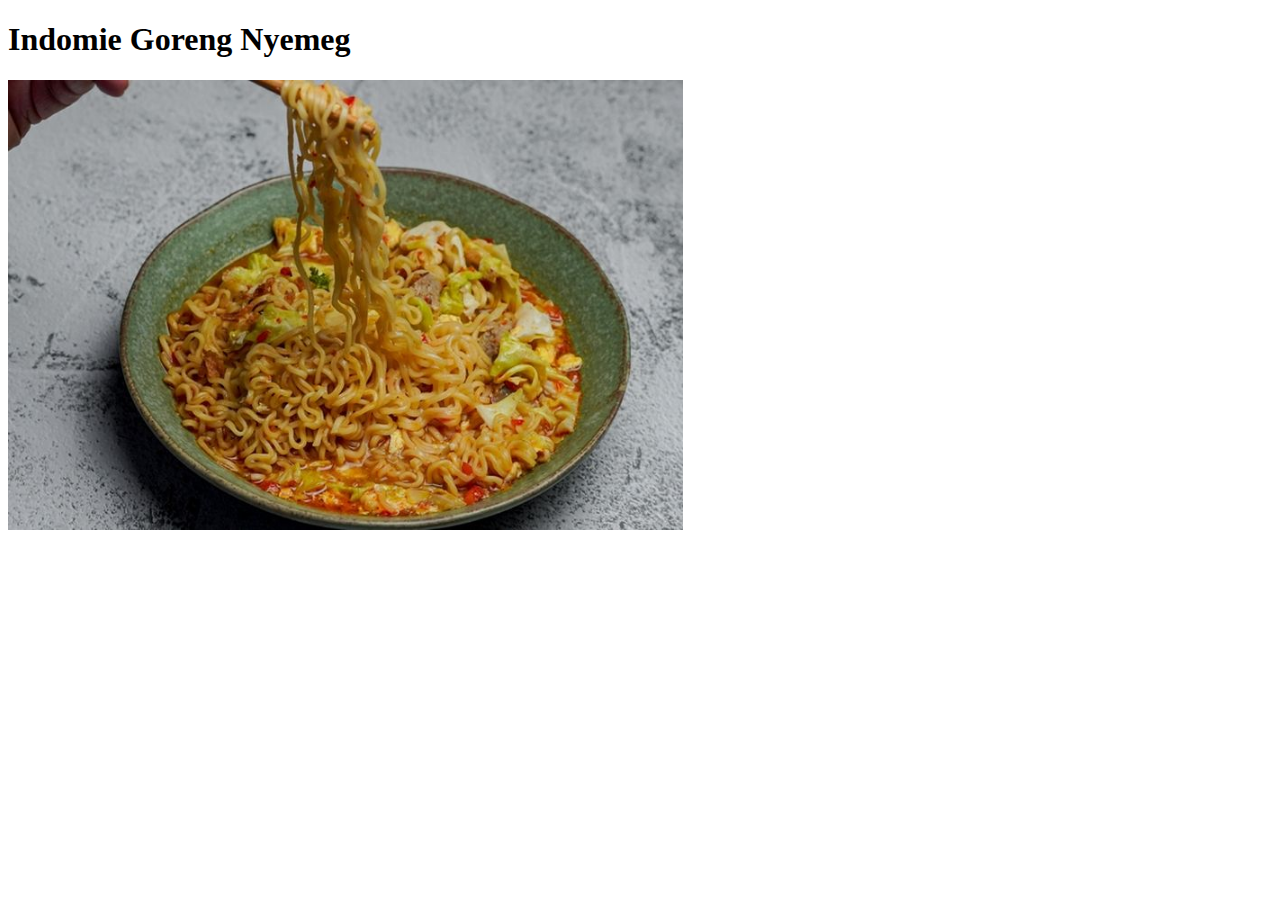
==== recipes/recipes1.html @ 86405707 "making recipes 1 html file and add images" ====
<!DOCTYPE html>
<html lang="en">
<head>
    <meta charset="UTF-8">
    <meta name="viewport" content="width=device-width, initial-scale=1.0">
    <title>Indomie Goreng Nyemeg</title>
    <link rel="stylesheet" href="/style.css">
</head>
<body>
    <div class="Recipes1">
        <h1>Indomie Goreng Nyemeg</h1>
        <img id="indomie" src="/Images/Indomie.jpg" alt="Indomie Goreng Nyemeg">

        
    </div>
</body>
</html>
---- style.css ----
img {
    height: 450px;
}

#indomie {
    height: 450px;
}
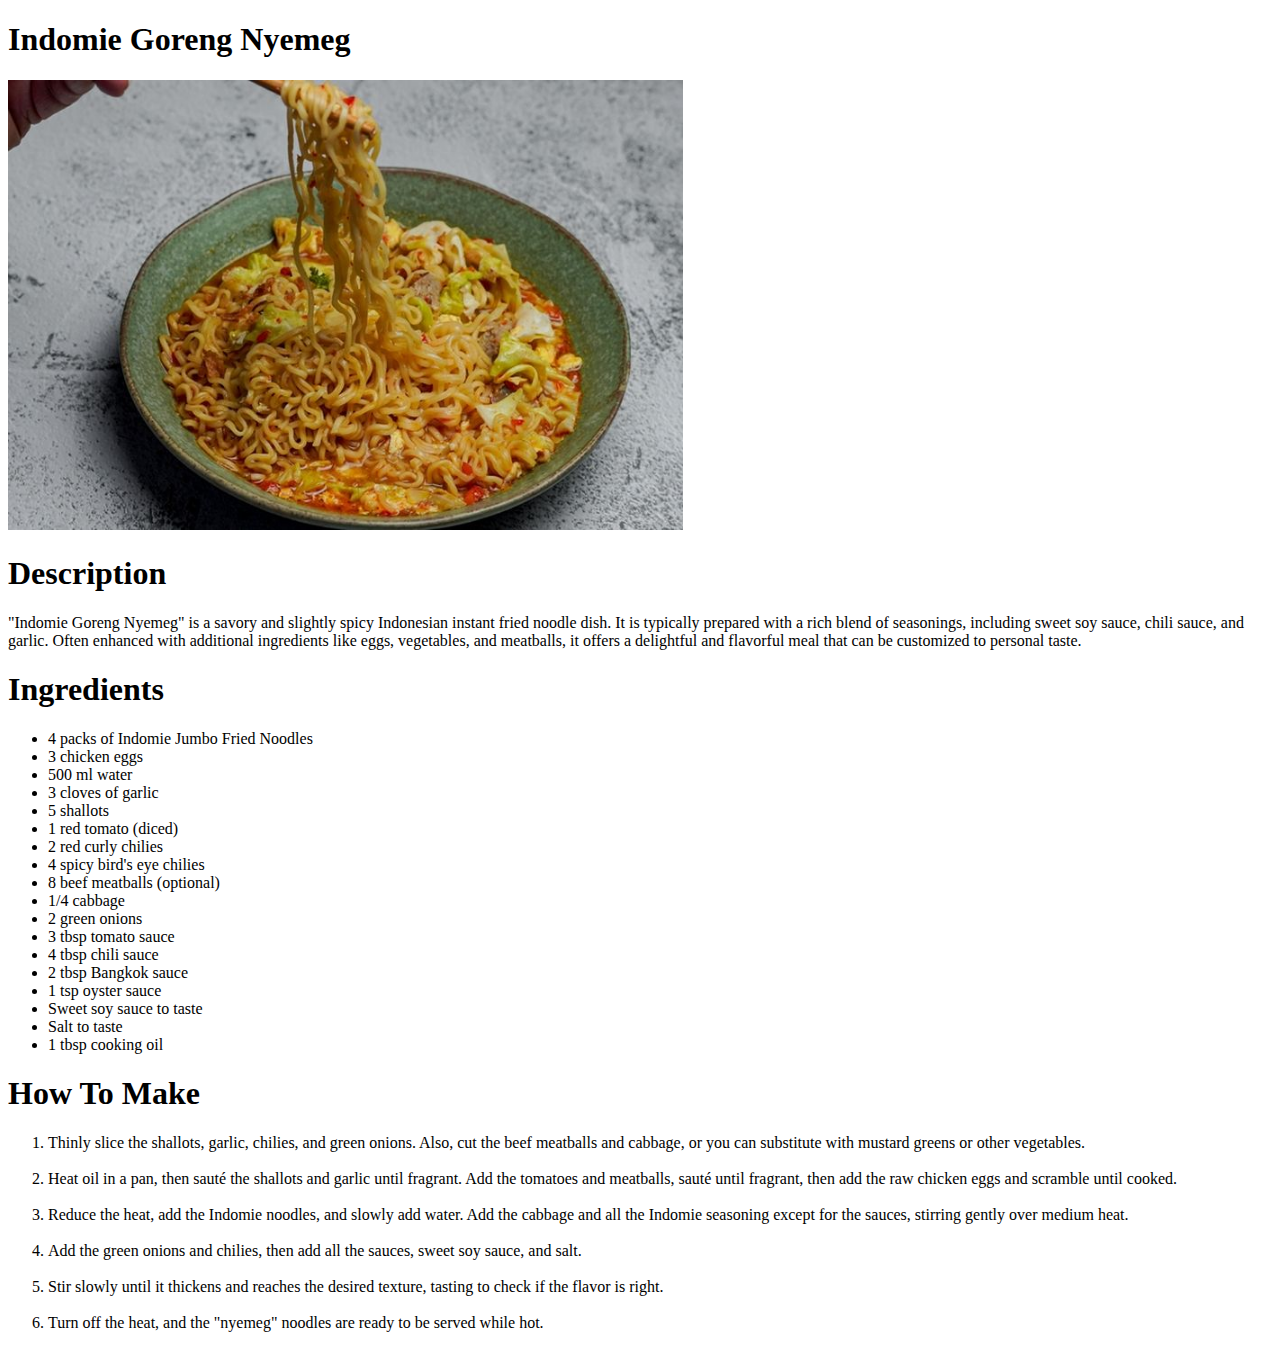
==== commit c84b74a1: "added ingredient and how to make list in recipes1 file" ====
--- a/recipes/recipes1.html
+++ b/recipes/recipes1.html
@@ -11,7 +11,45 @@
         <h1>Indomie Goreng Nyemeg</h1>
         <img id="indomie" src="/Images/Indomie.jpg" alt="Indomie Goreng Nyemeg">
 
+        <h1>Description</h1>
+        <p>"Indomie Goreng Nyemeg" is a savory and slightly spicy Indonesian instant fried noodle dish. It is typically prepared with a rich blend of seasonings, including sweet soy sauce, chili sauce, and garlic. Often enhanced with additional ingredients like eggs, vegetables, and meatballs, it offers a delightful and flavorful meal that can be customized to personal taste.</p>
         
+        <div>
+            <h1>Ingredients</h1>
+            <ul>
+                <li>4 packs of Indomie Jumbo Fried Noodles</li>
+                <li>3 chicken eggs</li>
+                <li>500 ml water</li>
+                <li>3 cloves of garlic</li>
+                <li>5 shallots</li>
+                <li>1 red tomato (diced)</li>
+                <li>2 red curly chilies</li>
+                <li>4 spicy bird's eye chilies</li>
+                <li>8 beef meatballs (optional)</li>
+                <li>1/4 cabbage</li>
+                <li>2 green onions</li>
+                <li>3 tbsp tomato sauce</li>
+                <li>4 tbsp chili sauce</li>
+                <li>2 tbsp Bangkok sauce</li>
+                <li>1 tsp oyster sauce</li>
+                <li>Sweet soy sauce to taste</li>
+                <li>Salt to taste</li>
+                <li>1 tbsp cooking oil</li>
+            </ul>
+        </div>
+
+        <div>
+            <h1>How To Make</h1>
+            <ol>
+                <li>Thinly slice the shallots, garlic, chilies, and green onions. Also, cut the beef meatballs and cabbage, or you can substitute with mustard greens or other vegetables.</li><br>
+                <li>Heat oil in a pan, then sauté the shallots and garlic until fragrant. Add the tomatoes and meatballs, sauté until fragrant, then add the raw chicken eggs and scramble until cooked.</li><br>
+                <li>Reduce the heat, add the Indomie noodles, and slowly add water. Add the cabbage and all the Indomie seasoning except for the sauces, stirring gently over medium heat.</li><br>
+                <li>Add the green onions and chilies, then add all the sauces, sweet soy sauce, and salt.</li><br>
+                <li>Stir slowly until it thickens and reaches the desired texture, tasting to check if the flavor is right.</li><br>
+                <li>Turn off the heat, and the "nyemeg" noodles are ready to be served while hot.</li><br>
+            </ol>
+        </div>
+
     </div>
 </body>
 </html>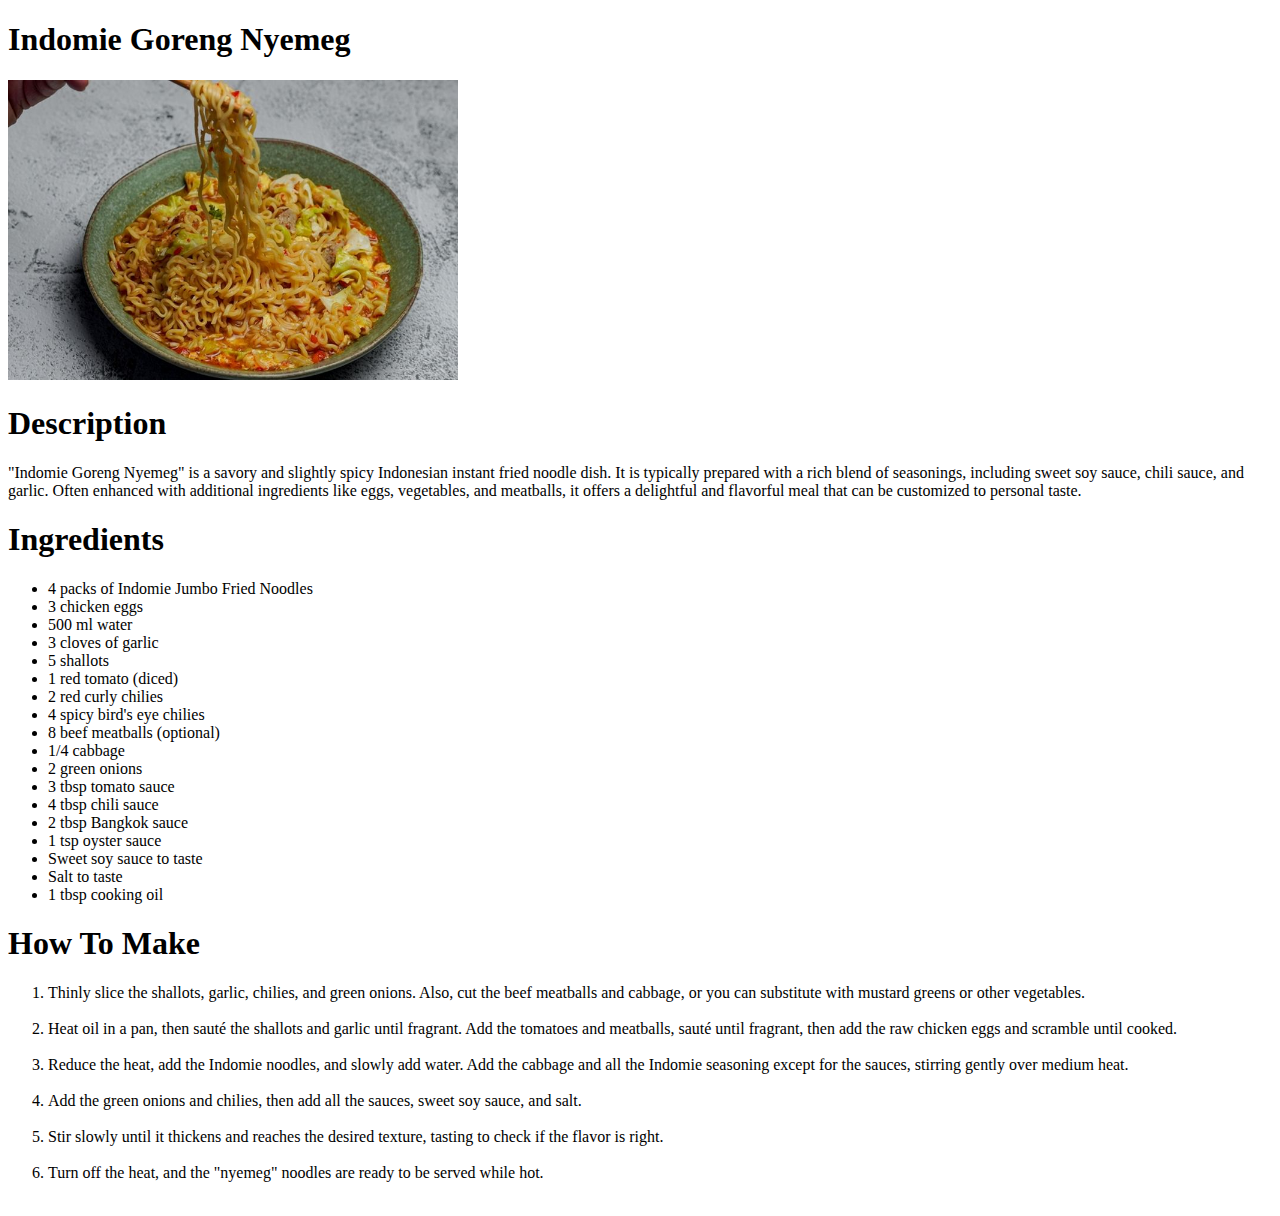
==== commit 874e4f97: "change all the images height in css" ====
--- a/recipes/recipes1.html
+++ b/recipes/recipes1.html
@@ -9,8 +9,8 @@
 <body>
     <div class="Recipes1">
         <h1>Indomie Goreng Nyemeg</h1>
-        <img id="indomie" src="/Images/Indomie.jpg" alt="Indomie Goreng Nyemeg">
-
+        <img id="image" src="../Images/Indomie.jpg" alt="Indomie Goreng Nyemeg">
+        
         <h1>Description</h1>
         <p>"Indomie Goreng Nyemeg" is a savory and slightly spicy Indonesian instant fried noodle dish. It is typically prepared with a rich blend of seasonings, including sweet soy sauce, chili sauce, and garlic. Often enhanced with additional ingredients like eggs, vegetables, and meatballs, it offers a delightful and flavorful meal that can be customized to personal taste.</p>
         
--- a/style.css
+++ b/style.css
@@ -1,7 +1,3 @@
-img {
-    height: 450px;
-}
-
-#indomie {
-    height: 450px;
+#image {
+    height: 300px;
 }